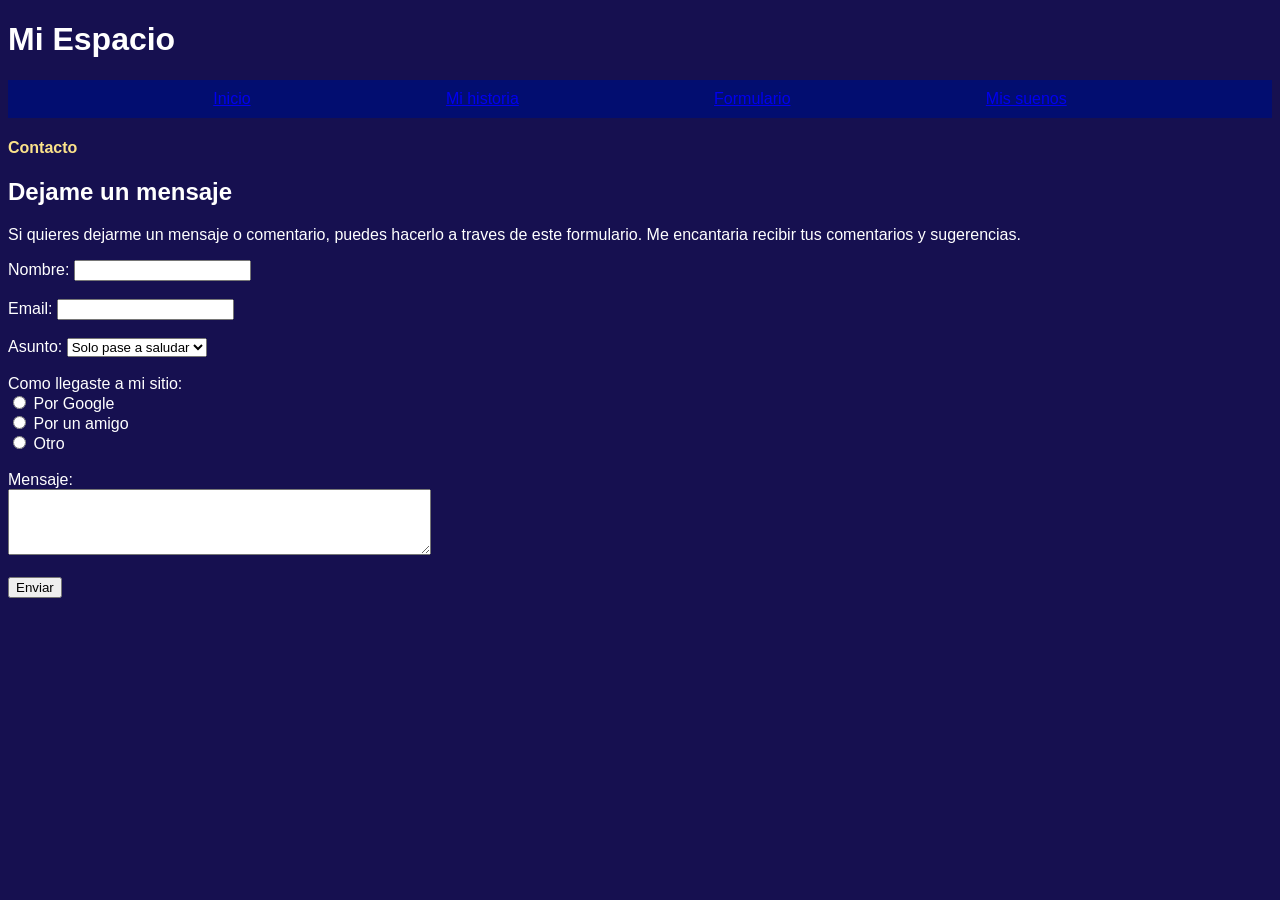
==== CristianVillalobos/formulario.html @ f81b1f8b "Agrego el HTML, el CSS y el README a este proyecto" ====
<!DOCTYPE html>
<html lang="es">
<head>
<meta charset="UTF-8">
    <title>Formulario</title>
    <link rel="stylesheet" href="estilos.css">
</head>
<body>
    <header>
        <h1>Mi Espacio</h1>
    </header>
    <nav>
        <a href="index.html">Inicio</a>
        <a href="mi_historia.html">Mi historia</a>
        <a href="formulario.html">Formulario</a>
        <a href="mis_suenos.html">Mis suenos</a>
    </nav>
    <main>
        <section>
            <article>
                <h4>Contacto</h4>
                <h2>Dejame un mensaje</h2>
                <p>Si quieres dejarme un mensaje o comentario, puedes hacerlo a traves de este formulario.
                    Me encantaria recibir tus comentarios y sugerencias.
                </p>
                <form action="procesar_formulario.php" method="post">
                    <label for="nombre">Nombre:</label>
                    <input type="text" id="nombre" name="nombre" required><br><br>

                    <label for="email">Email:</label>
                    <input type="email" id="email" name="email" required><br><br>

                    <label for="asunto">Asunto:</label>
                    <select id="asunto" name="asunto" required>
                        <option value="">Solo pase a saludar</option>
                        <option value="comentario">Comentario</option>
                        <option value="sugerencia">Sugerencia</option>
                        <option value="pregunta">Pregunta</option>
                    </select><br><br>

                    <label>Como llegaste a mi sitio:</label><br>
                    <input type="radio" id="google" name="llegada" value="google">
                    <label for="google">Por Google</label><br>
                    <input type="radio" id="amigo" name="llegada" value="amigo">
                    <label for="amigo">Por un amigo</label><br>
                    <input type="radio" id="otro" name="llegada" value="otro">
                    <label for="otro">Otro</label><br><br>

                    <label for="mensaje">Mensaje:</label><br>
                    <textarea id="mensaje" name="mensaje" rows="4" cols="50" required></textarea><br><br>
                    
                    <input type="submit" value="Enviar">
                </form>
            </article>
        </section>
---- CristianVillalobos/estilos.css ----
body{   
    background-color: #161050;
    color: #fff;
    font-family: 'Arial', sans-serif;
    text-decoration: none;
}
/* Cuerpo de los html */
div{
    background-color: #140e49;
    color: #fff;
    border-radius: 10px;
    padding: 10px;
    margin: 10px;
    font-family: 'Arial', sans-serif;
    align-items: center;
    text-decoration: none;

}
h4{
    color: #FBE28A;
    text-align: start;
    text-decoration: none;
}
/* Subtitulos */

h5{
    color: #8b5dd4;
    text-align: start;
    text-decoration: none;
}
/* Anos (Mi historia) */

nav{
    background-color: #020d70;
    color: #fff;
    padding: 10px;
    text-align: end;
    display: flex;
    justify-content: space-evenly;
}

img{
    width: 200px;
    height: 200px;
    border-radius: 50%;
    margin: 10px;
}
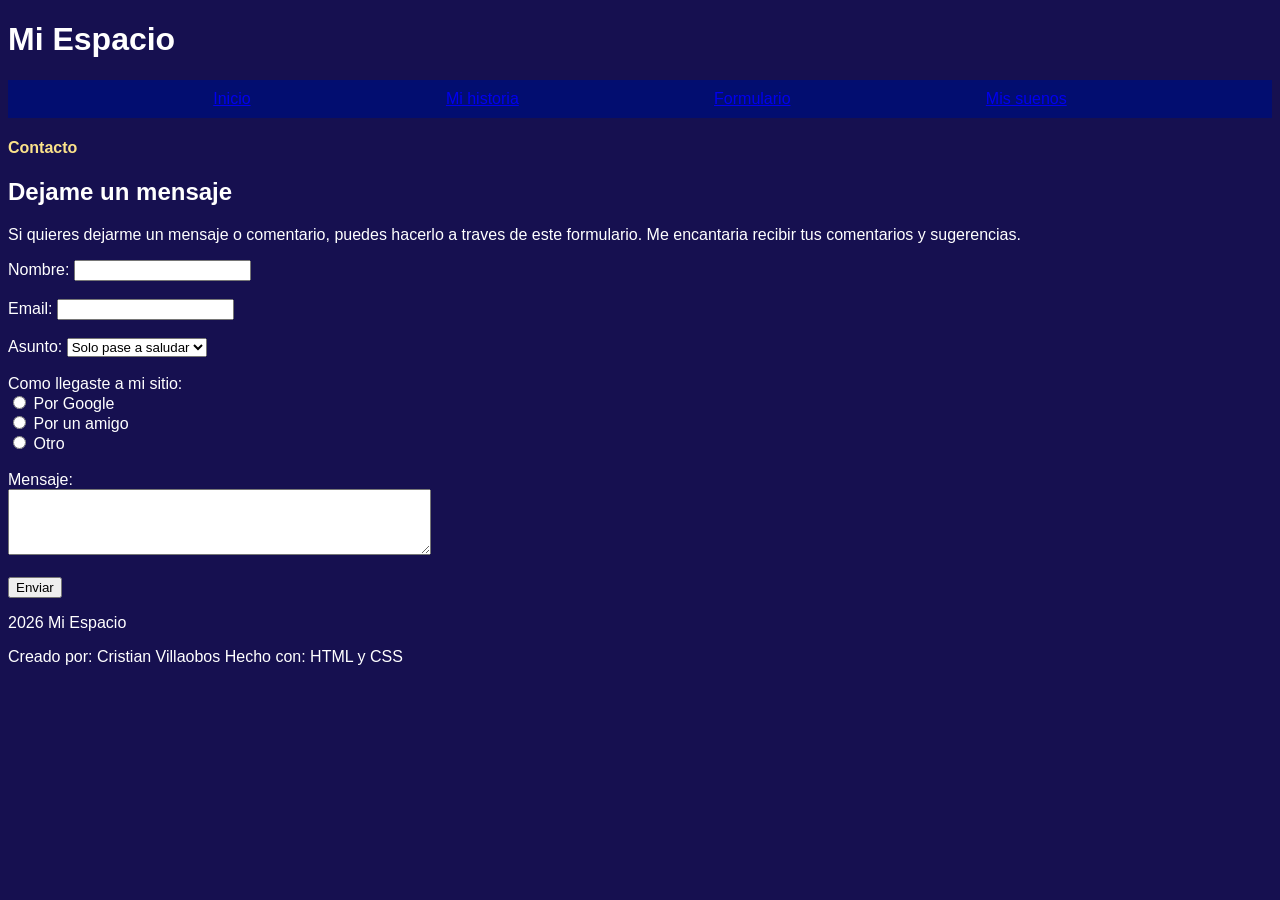
==== commit 3375e709: "Comentarios" ====
--- a/CristianVillalobos/formulario.html
+++ b/CristianVillalobos/formulario.html
@@ -6,6 +6,7 @@
     <link rel="stylesheet" href="estilos.css">
 </head>
 <body>
+    <!--Encabezado-->
     <header>
         <h1>Mi Espacio</h1>
     </header>
@@ -15,9 +16,11 @@
         <a href="formulario.html">Formulario</a>
         <a href="mis_suenos.html">Mis suenos</a>
     </nav>
+    <!-- Cuerpo principal -->
     <main>
         <section>
             <article>
+                <!--Formulario de contacto-->
                 <h4>Contacto</h4>
                 <h2>Dejame un mensaje</h2>
                 <p>Si quieres dejarme un mensaje o comentario, puedes hacerlo a traves de este formulario.
@@ -52,4 +55,13 @@
                     <input type="submit" value="Enviar">
                 </form>
             </article>
-        </section>+        </section>
+    <!-- Pie de página -->
+    <footer>
+        <p>2026 Mi Espacio</p>
+        <p>Creado por: Cristian Villaobos 
+            Hecho con: HTML y CSS
+        </p>
+    </footer>
+</body>
+</html>
--- a/CristianVillalobos/estilos.css
+++ b/CristianVillalobos/estilos.css
@@ -1,10 +1,11 @@
+/* Cuerpo de los html */
 body{   
     background-color: #161050;
     color: #fff;
     font-family: 'Arial', sans-serif;
     text-decoration: none;
 }
-/* Cuerpo de los html */
+/* Cajas */
 div{
     background-color: #140e49;
     color: #fff;
@@ -14,22 +15,23 @@
     font-family: 'Arial', sans-serif;
     align-items: center;
     text-decoration: none;
+}
 
-}
+/* Titulos */
 h4{
     color: #FBE28A;
     text-align: start;
     text-decoration: none;
 }
+
 /* Subtitulos */
-
 h5{
     color: #8b5dd4;
     text-align: start;
     text-decoration: none;
 }
+
 /* Anos (Mi historia) */
-
 nav{
     background-color: #020d70;
     color: #fff;
@@ -39,6 +41,7 @@
     justify-content: space-evenly;
 }
 
+/* imagen */
 img{
     width: 200px;
     height: 200px;
